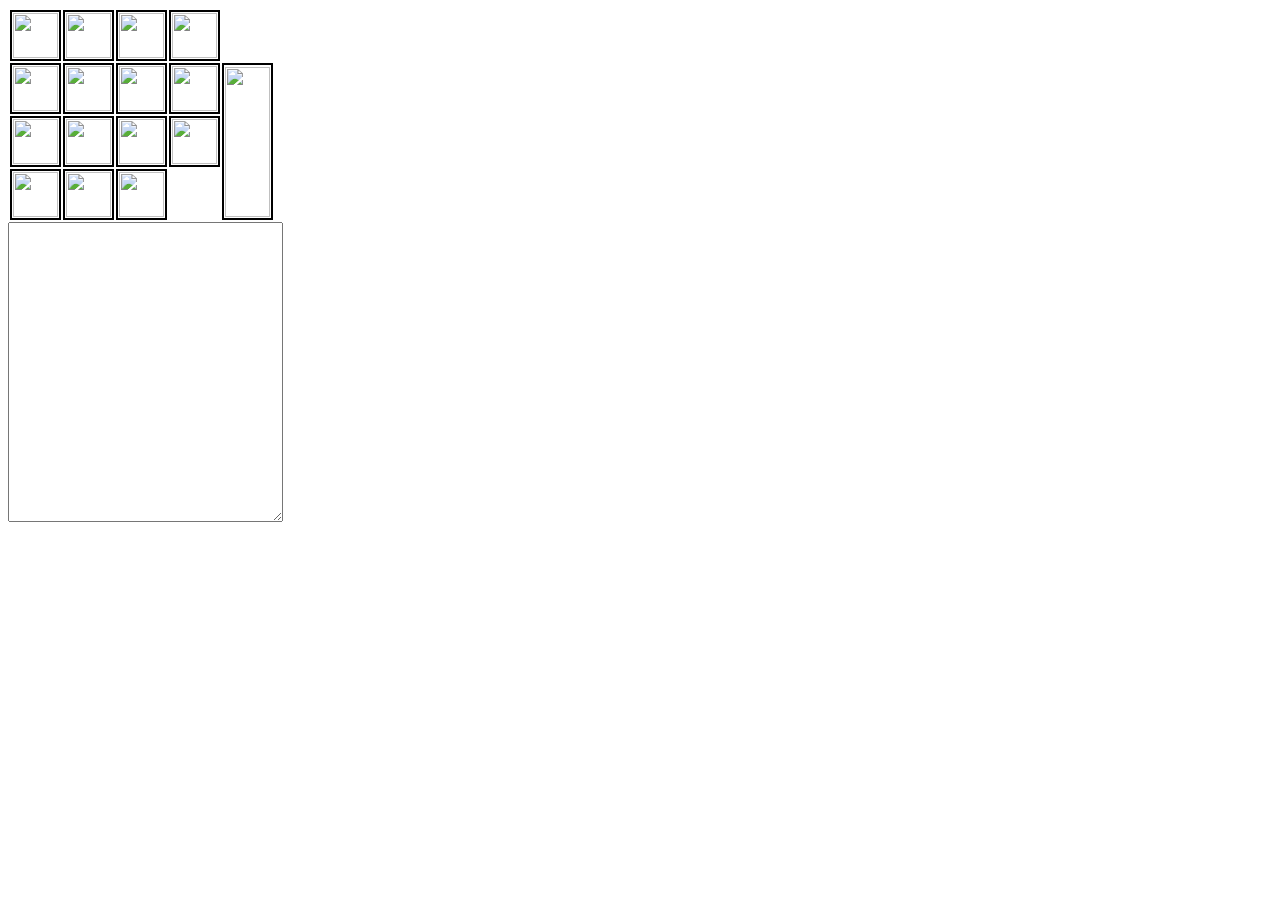
==== index.html @ 8aebf7d4 "speed improvements" ====
<html>
<head>
<style>
td img {
	height: 45px;
	width:  45px;
}

td img.big {height: 150px;}

td.selected {
	border: 2px red solid;
}

td.unselected {
	border: 2px black solid;
}
</style>
<script src="DC.js"></script>
</head>
<body>
<table>
<tr>
<td id="tdRuneS" class="unselected" onclick="funSelectRune('S')"><img src="img/DC-S.png" /></td>
<td id="tdRuneT" class="unselected" onclick="funSelectRune('T')"><img src="img/DC-T.png" /></td>
<td id="tdRuneD" class="unselected" onclick="funSelectRune('D')"><img src="img/DC-D.png" /></td>
<td id="tdRuneE" class="unselected" onclick="funSelectRune('E')"><img src="img/DC-E.png" /></td>
</tr>
<tr>
<td id="tdRuneA" class="unselected" onclick="funSelectRune('A')"><img src="img/DC-A.png" /></td>
<td id="tdRuneB" class="unselected" onclick="funSelectRune('B')"><img src="img/DC-B.png" /></td>
<td id="tdRuneC" class="unselected" onclick="funSelectRune('C')"><img src="img/DC-C.png" /></td>
<td id="tdRuneF" class="unselected" onclick="funSelectRune('F')"><img src="img/DC-F.png" /></td>
<td rowspan=3 id="tdResetRoom" class="unselected" onclick="funClearRoom()" ><img class="big" src="img/DC-Clear-Big.png" /></td>
</tr>
<tr>
<td id="tdRuneG" class="unselected" onclick="funSelectRune('G')"><img src="img/DC-G.png" /></td>
<td id="tdRuneH" class="unselected" onclick="funSelectRune('H')"><img src="img/DC-H.png" /></td>
<td id="tdRuneI" class="unselected" onclick="funSelectRune('I')"><img src="img/DC-I.png" /></td>
<td id="tdRuneK" class="unselected" onclick="funSelectRune('K')"><img src="img/DC-K.png" /></td>
</tr>
<tr>
<td id="tdRuneL" class="unselected" onclick="funSelectRune('L')"><img src="img/DC-L.png" /></td>
<td id="tdRuneO" class="unselected" onclick="funSelectRune('O')"><img src="img/DC-O.png" /></td>
<td id="tdRuneW" class="unselected" onclick="funSelectRune('W')"><img src="img/DC-W.png" /></td>
</tr>
</table>
<table>
<tr>
</tr>
</table>

<div id="output">
<textarea id="textOutput" type="textarea" style="width:275px;height:300px;"></textarea>
</div>
</body>
</html>
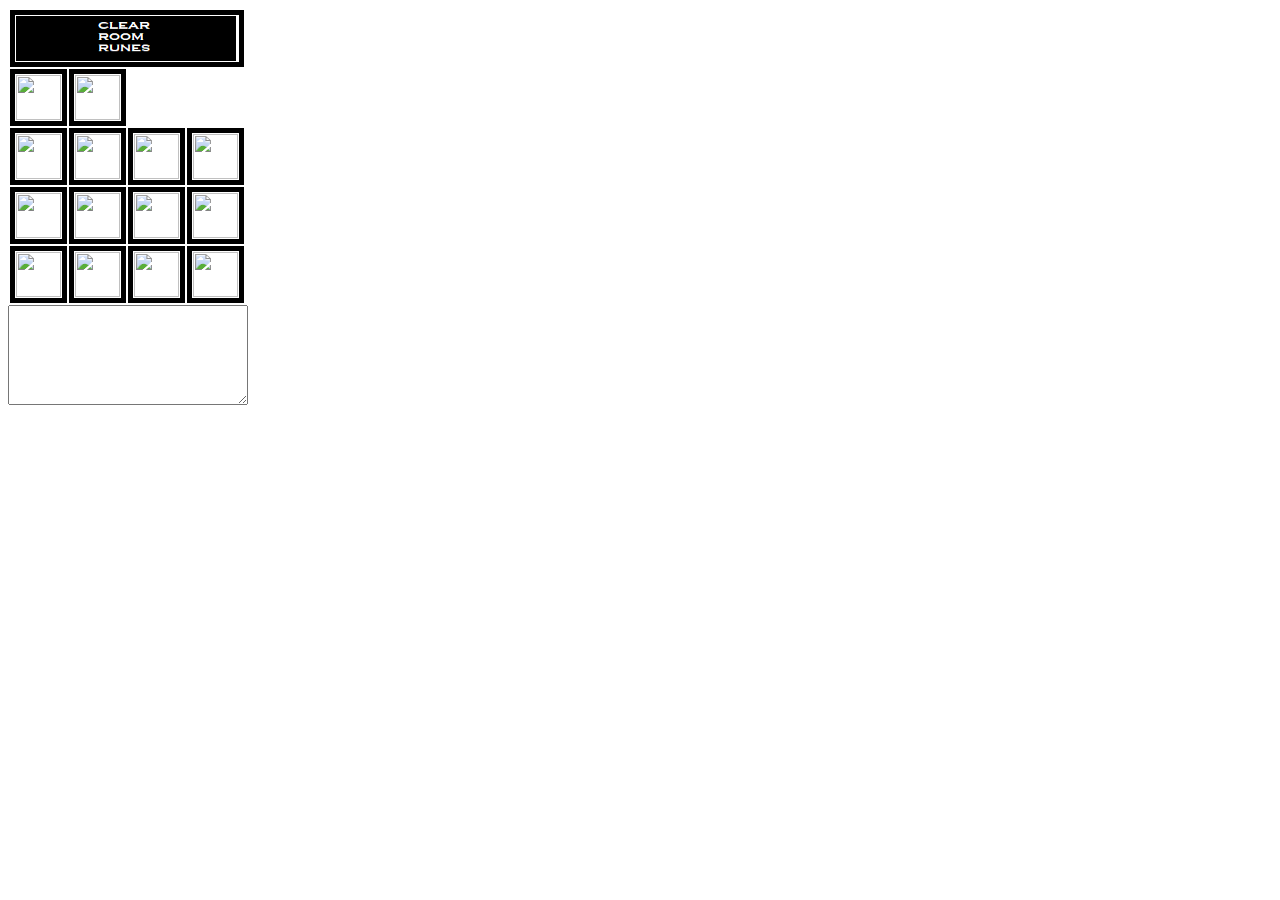
==== commit 53ee8f67: "Cleanup" ====
--- a/index.html
+++ b/index.html
@@ -1,19 +1,21 @@
 <html>
 <head>
+<meta name="viewport" content="width=device-width">
 <style>
 td img {
 	height: 45px;
 	width:  45px;
 }
 
-td img.big {height: 150px;}
+td img.tall {height: 150px;}
+td img.wide {width: 220px;}
 
 td.selected {
-	border: 2px red solid;
+	border: 5px red solid;
 }
 
 td.unselected {
-	border: 2px black solid;
+	border: 5px black solid;
 }
 </style>
 <script src="DC.js"></script>
@@ -21,37 +23,33 @@
 <body>
 <table>
 <tr>
-<td id="tdRuneS" class="unselected" onclick="funSelectRune('S')"><img src="img/DC-S.png" /></td>
-<td id="tdRuneT" class="unselected" onclick="funSelectRune('T')"><img src="img/DC-T.png" /></td>
-<td id="tdRuneD" class="unselected" onclick="funSelectRune('D')"><img src="img/DC-D.png" /></td>
-<td id="tdRuneE" class="unselected" onclick="funSelectRune('E')"><img src="img/DC-E.png" /></td>
+<td colspan=4 id="tdResetRoom" class="unselected" onclick="funClearRoom()" ><img class="wide" src="img/DC-Clear-Wide.png" /></td>
+</tr>
+<tr>
+<td id="tdRuneB" class="unselected" onclick="funSelectRune('B')"><img src="img/DC-B.png" /></td>
+<td id="tdRuneO" class="unselected" onclick="funSelectRune('O')"><img src="img/DC-O.png" /></td>
 </tr>
 <tr>
 <td id="tdRuneA" class="unselected" onclick="funSelectRune('A')"><img src="img/DC-A.png" /></td>
-<td id="tdRuneB" class="unselected" onclick="funSelectRune('B')"><img src="img/DC-B.png" /></td>
 <td id="tdRuneC" class="unselected" onclick="funSelectRune('C')"><img src="img/DC-C.png" /></td>
 <td id="tdRuneF" class="unselected" onclick="funSelectRune('F')"><img src="img/DC-F.png" /></td>
-<td rowspan=3 id="tdResetRoom" class="unselected" onclick="funClearRoom()" ><img class="big" src="img/DC-Clear-Big.png" /></td>
+<td id="tdRuneG" class="unselected" onclick="funSelectRune('G')"><img src="img/DC-G.png" /></td>
 </tr>
 <tr>
-<td id="tdRuneG" class="unselected" onclick="funSelectRune('G')"><img src="img/DC-G.png" /></td>
 <td id="tdRuneH" class="unselected" onclick="funSelectRune('H')"><img src="img/DC-H.png" /></td>
 <td id="tdRuneI" class="unselected" onclick="funSelectRune('I')"><img src="img/DC-I.png" /></td>
 <td id="tdRuneK" class="unselected" onclick="funSelectRune('K')"><img src="img/DC-K.png" /></td>
+<td id="tdRuneL" class="unselected" onclick="funSelectRune('L')"><img src="img/DC-L.png" /></td>
 </tr>
 <tr>
-<td id="tdRuneL" class="unselected" onclick="funSelectRune('L')"><img src="img/DC-L.png" /></td>
-<td id="tdRuneO" class="unselected" onclick="funSelectRune('O')"><img src="img/DC-O.png" /></td>
+<td id="tdRuneP" class="unselected" onclick="funSelectRune('P')"><img src="img/DC-P.png" /></td>
+<td id="tdRuneS" class="unselected" onclick="funSelectRune('S')"><img src="img/DC-S.png" /></td>
+<td id="tdRuneT" class="unselected" onclick="funSelectRune('T')"><img src="img/DC-T.png" /></td>
 <td id="tdRuneW" class="unselected" onclick="funSelectRune('W')"><img src="img/DC-W.png" /></td>
 </tr>
 </table>
-<table>
-<tr>
-</tr>
-</table>
-
 <div id="output">
-<textarea id="textOutput" type="textarea" style="width:275px;height:300px;"></textarea>
+<textarea id="textOutput" type="textarea" style="width:240px;height:100px;"></textarea>
 </div>
 </body>
 </html>
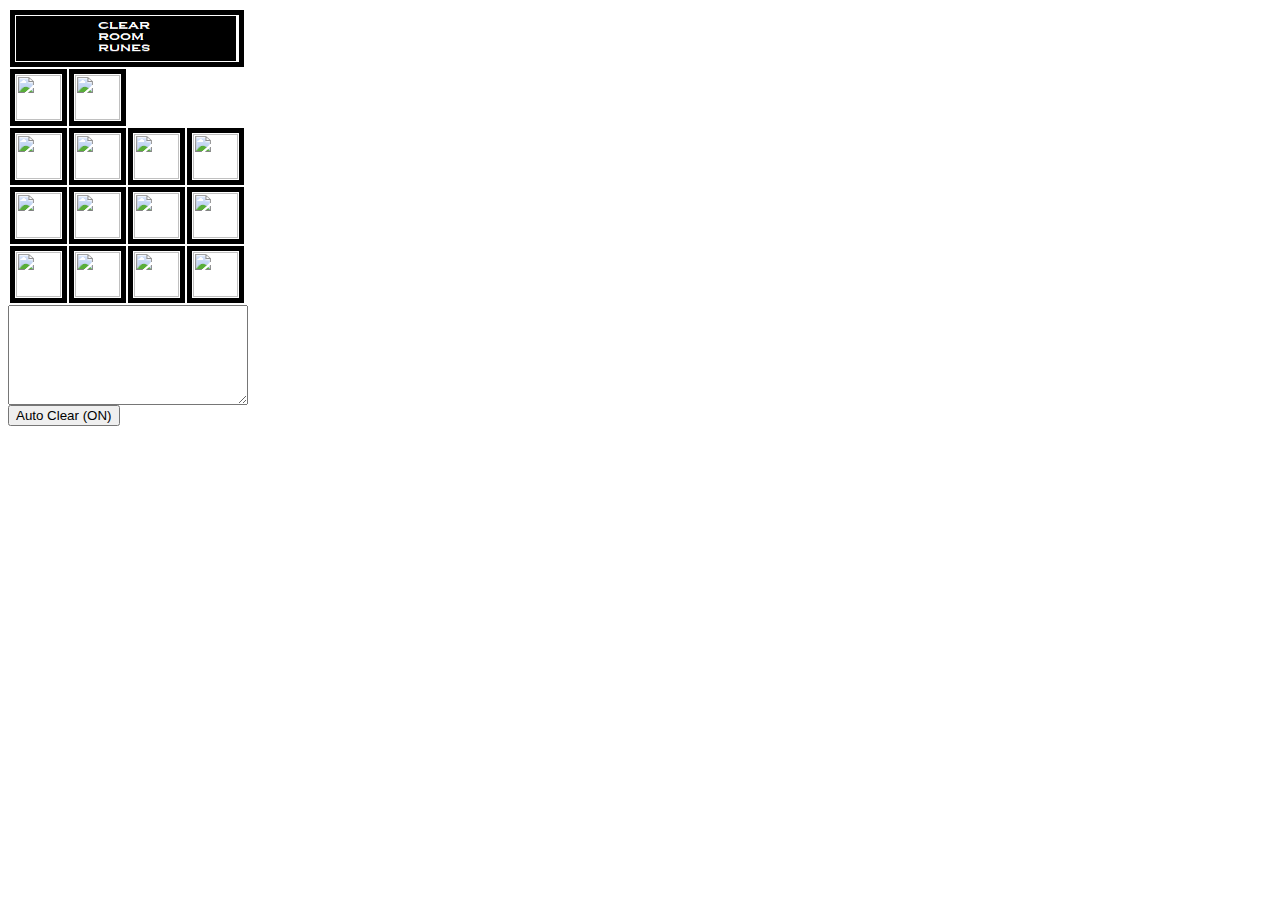
==== commit 6026afe3: "Added auto clearing after 5s" ====
--- a/index.html
+++ b/index.html
@@ -51,5 +51,6 @@
 <div id="output">
 <textarea id="textOutput" type="textarea" style="width:240px;height:100px;"></textarea>
 </div>
+<button id="btnAutoClear" onclick="funToggleAutoClear();">Auto Clear (ON)</button>
 </body>
 </html>
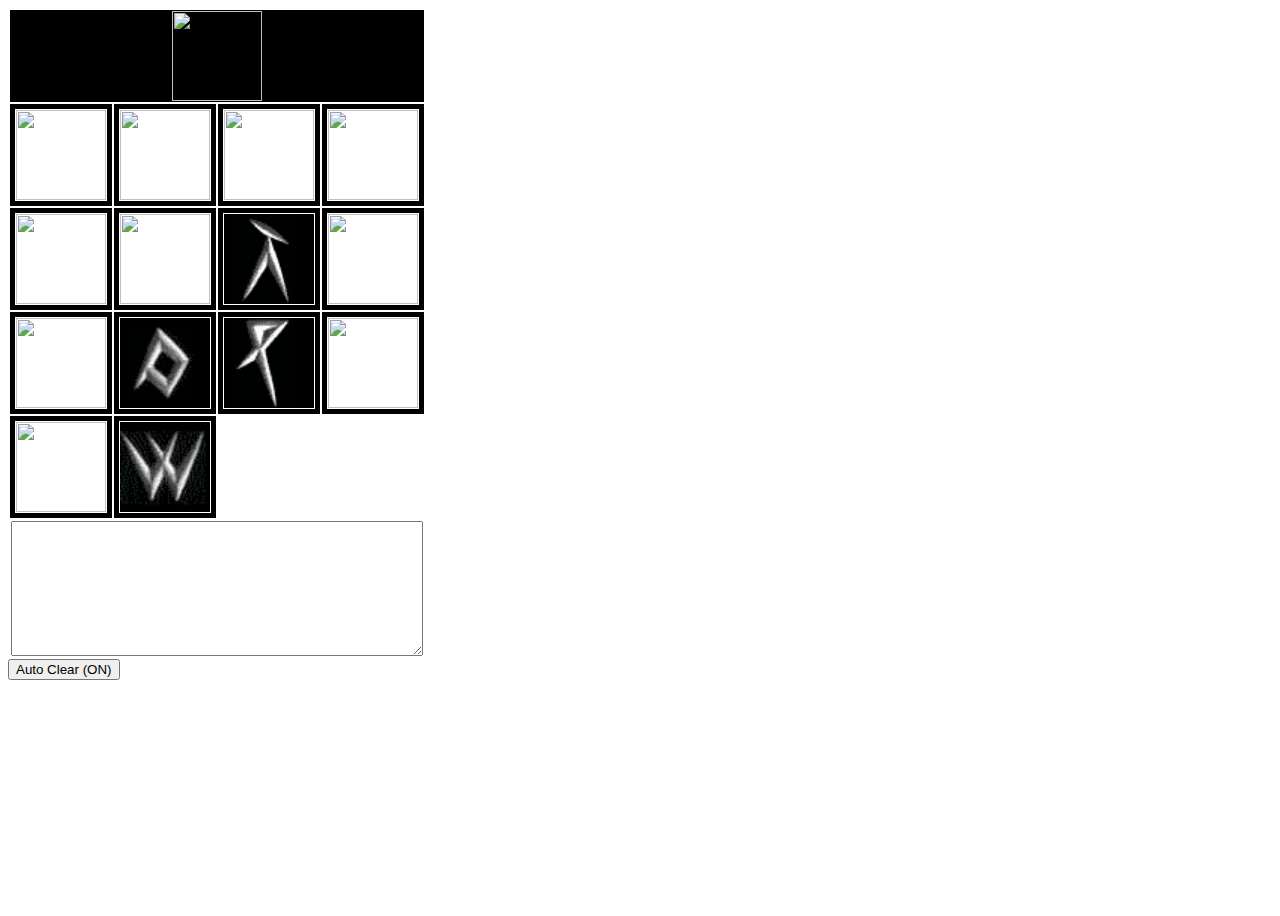
==== commit 668e08b0: "Scaling Changes" ====
--- a/index.html
+++ b/index.html
@@ -1,56 +1,41 @@
 <html>
 <head>
-<meta name="viewport" content="width=device-width">
-<style>
-td img {
-	height: 45px;
-	width:  45px;
-}
-
-td img.tall {height: 150px;}
-td img.wide {width: 220px;}
-
-td.selected {
-	border: 5px red solid;
-}
-
-td.unselected {
-	border: 5px black solid;
-}
-</style>
+<meta name="viewport" content="width=device-width, initial-scale=1.0, maximum-scale=1.0, user-scalable=no" />
+<link rel="stylesheet" type="text/css" href="css/responsive.css">
 <script src="DC.js"></script>
 </head>
 <body>
+<div id="divMain" class="divMain">
 <table>
 <tr>
-<td colspan=4 id="tdResetRoom" class="unselected" onclick="funClearRoom()" ><img class="wide" src="img/DC-Clear-Wide.png" /></td>
-</tr>
-<tr>
-<td id="tdRuneB" class="unselected" onclick="funSelectRune('B')"><img src="img/DC-B.png" /></td>
-<td id="tdRuneO" class="unselected" onclick="funSelectRune('O')"><img src="img/DC-O.png" /></td>
+<td colspan=4 rowspan=1 id="tdResetRoom" onclick="funClearRoom()" style="background-color:black; height:60px;" ><img class="wide" src="img/DC-Clear.png" /></td>
 </tr>
 <tr>
 <td id="tdRuneA" class="unselected" onclick="funSelectRune('A')"><img src="img/DC-A.png" /></td>
+<td id="tdRuneB" class="unselected" onclick="funSelectRune('B')"><img src="img/DC-B.png" /></td>
 <td id="tdRuneC" class="unselected" onclick="funSelectRune('C')"><img src="img/DC-C.png" /></td>
 <td id="tdRuneF" class="unselected" onclick="funSelectRune('F')"><img src="img/DC-F.png" /></td>
+</tr><tr>
 <td id="tdRuneG" class="unselected" onclick="funSelectRune('G')"><img src="img/DC-G.png" /></td>
-</tr>
-<tr>
 <td id="tdRuneH" class="unselected" onclick="funSelectRune('H')"><img src="img/DC-H.png" /></td>
 <td id="tdRuneI" class="unselected" onclick="funSelectRune('I')"><img src="img/DC-I.png" /></td>
 <td id="tdRuneK" class="unselected" onclick="funSelectRune('K')"><img src="img/DC-K.png" /></td>
+</tr><tr>
 <td id="tdRuneL" class="unselected" onclick="funSelectRune('L')"><img src="img/DC-L.png" /></td>
-</tr>
-<tr>
+<td id="tdRuneO" class="unselected" onclick="funSelectRune('O')"><img src="img/DC-O.png" /></td>
 <td id="tdRuneP" class="unselected" onclick="funSelectRune('P')"><img src="img/DC-P.png" /></td>
 <td id="tdRuneS" class="unselected" onclick="funSelectRune('S')"><img src="img/DC-S.png" /></td>
+</tr><tr>
 <td id="tdRuneT" class="unselected" onclick="funSelectRune('T')"><img src="img/DC-T.png" /></td>
 <td id="tdRuneW" class="unselected" onclick="funSelectRune('W')"><img src="img/DC-W.png" /></td>
 </tr>
+<tr>
+<td colspan=4>
+<textarea id="textOutput" type="textarea"></textarea>
+</td>
+</tr>
 </table>
-<div id="output">
-<textarea id="textOutput" type="textarea" style="width:240px;height:100px;"></textarea>
+<div><button id="btnAutoClear" onclick="funToggleAutoClear();">Auto Clear (ON)</button></div>
 </div>
-<button id="btnAutoClear" onclick="funToggleAutoClear();">Auto Clear (ON)</button>
 </body>
 </html>
--- a/css/responsive.css
+++ b/css/responsive.css
@@ -0,0 +1,36 @@
+div.divMain {
+	max-width:100vw;
+	height:100vh;
+	overflow:visible;
+}
+
+table {
+}
+
+tr {
+}
+
+td {
+}
+
+td img {
+  width:10vh;
+  height:10vh;
+}
+
+td img.wide {display:block;margin-left:auto;margin-right:auto;height:10vh;}
+
+td.selected {
+	border: 5px red solid;
+	margin: 0px;
+}
+
+td.unselected {
+	border: 5px black solid;
+	margin: 0px;
+}
+
+textarea {
+	width:100%;
+	height:15vh;
+}